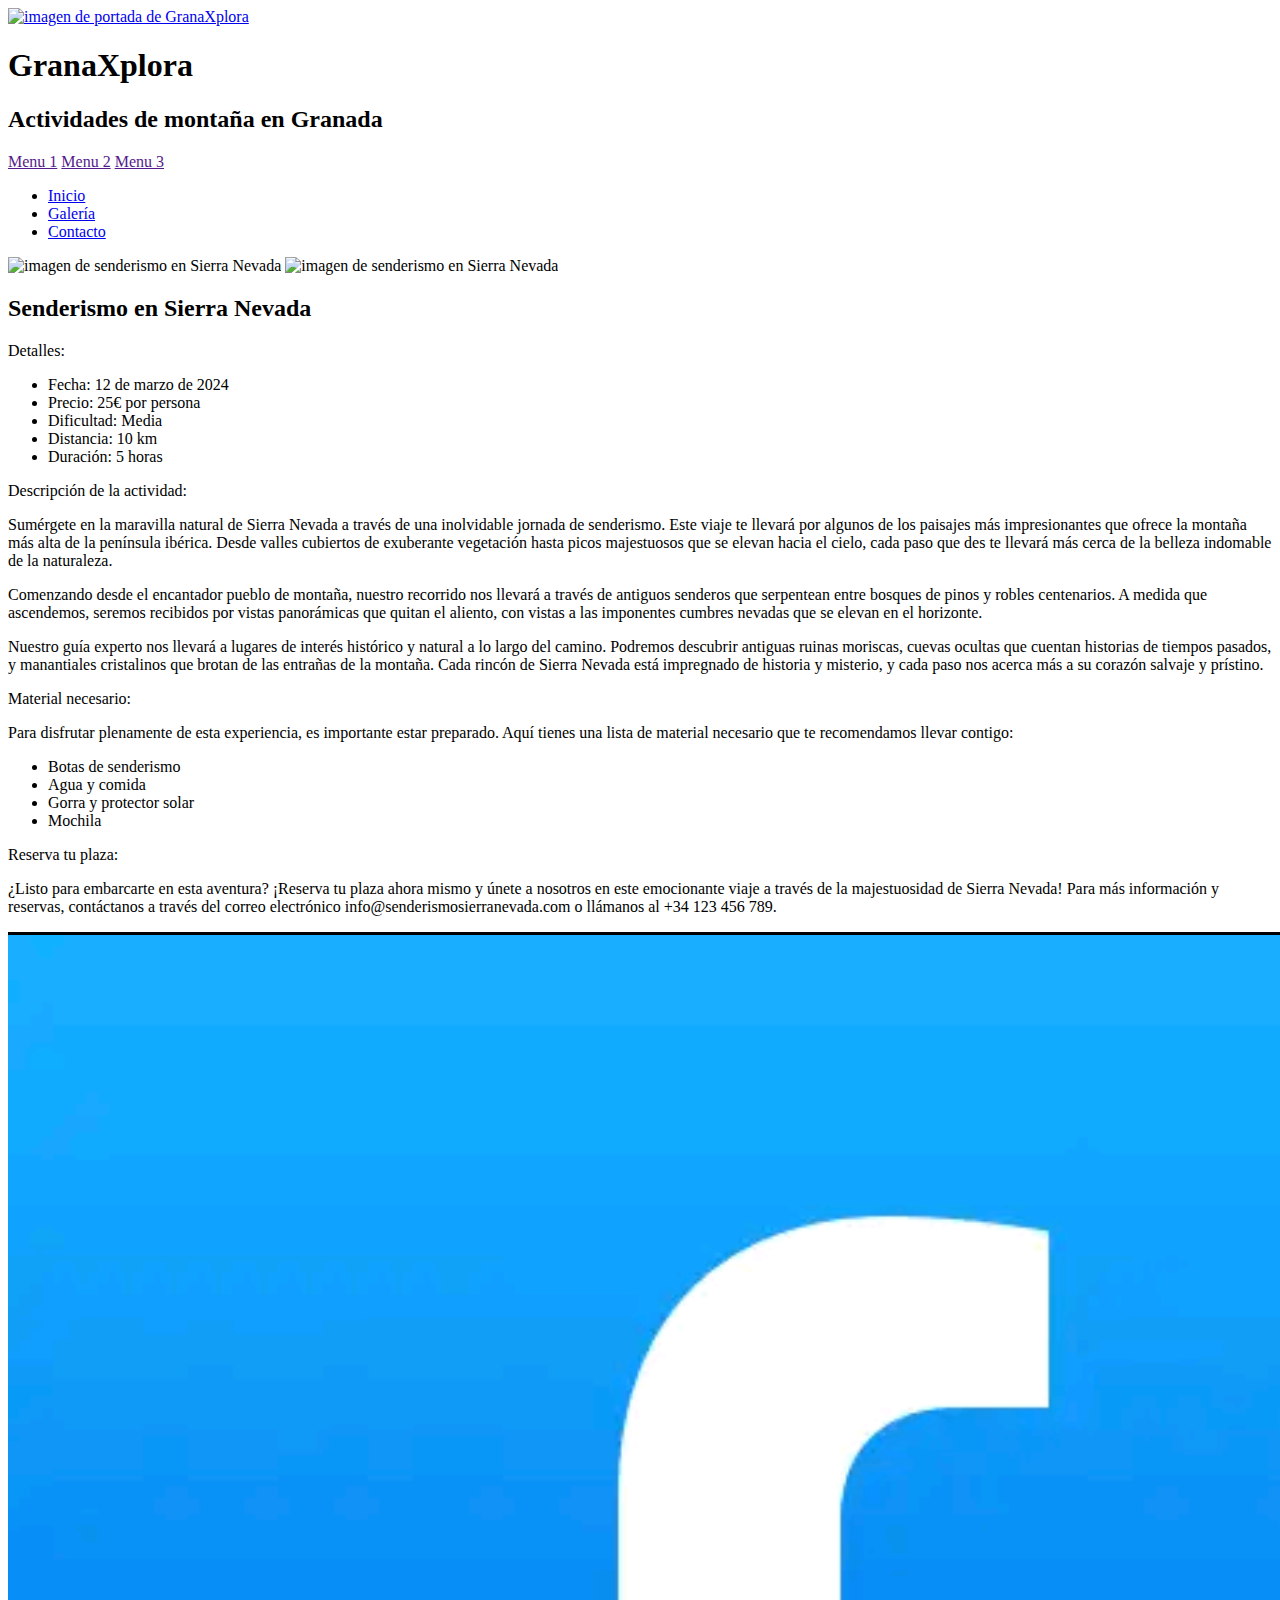
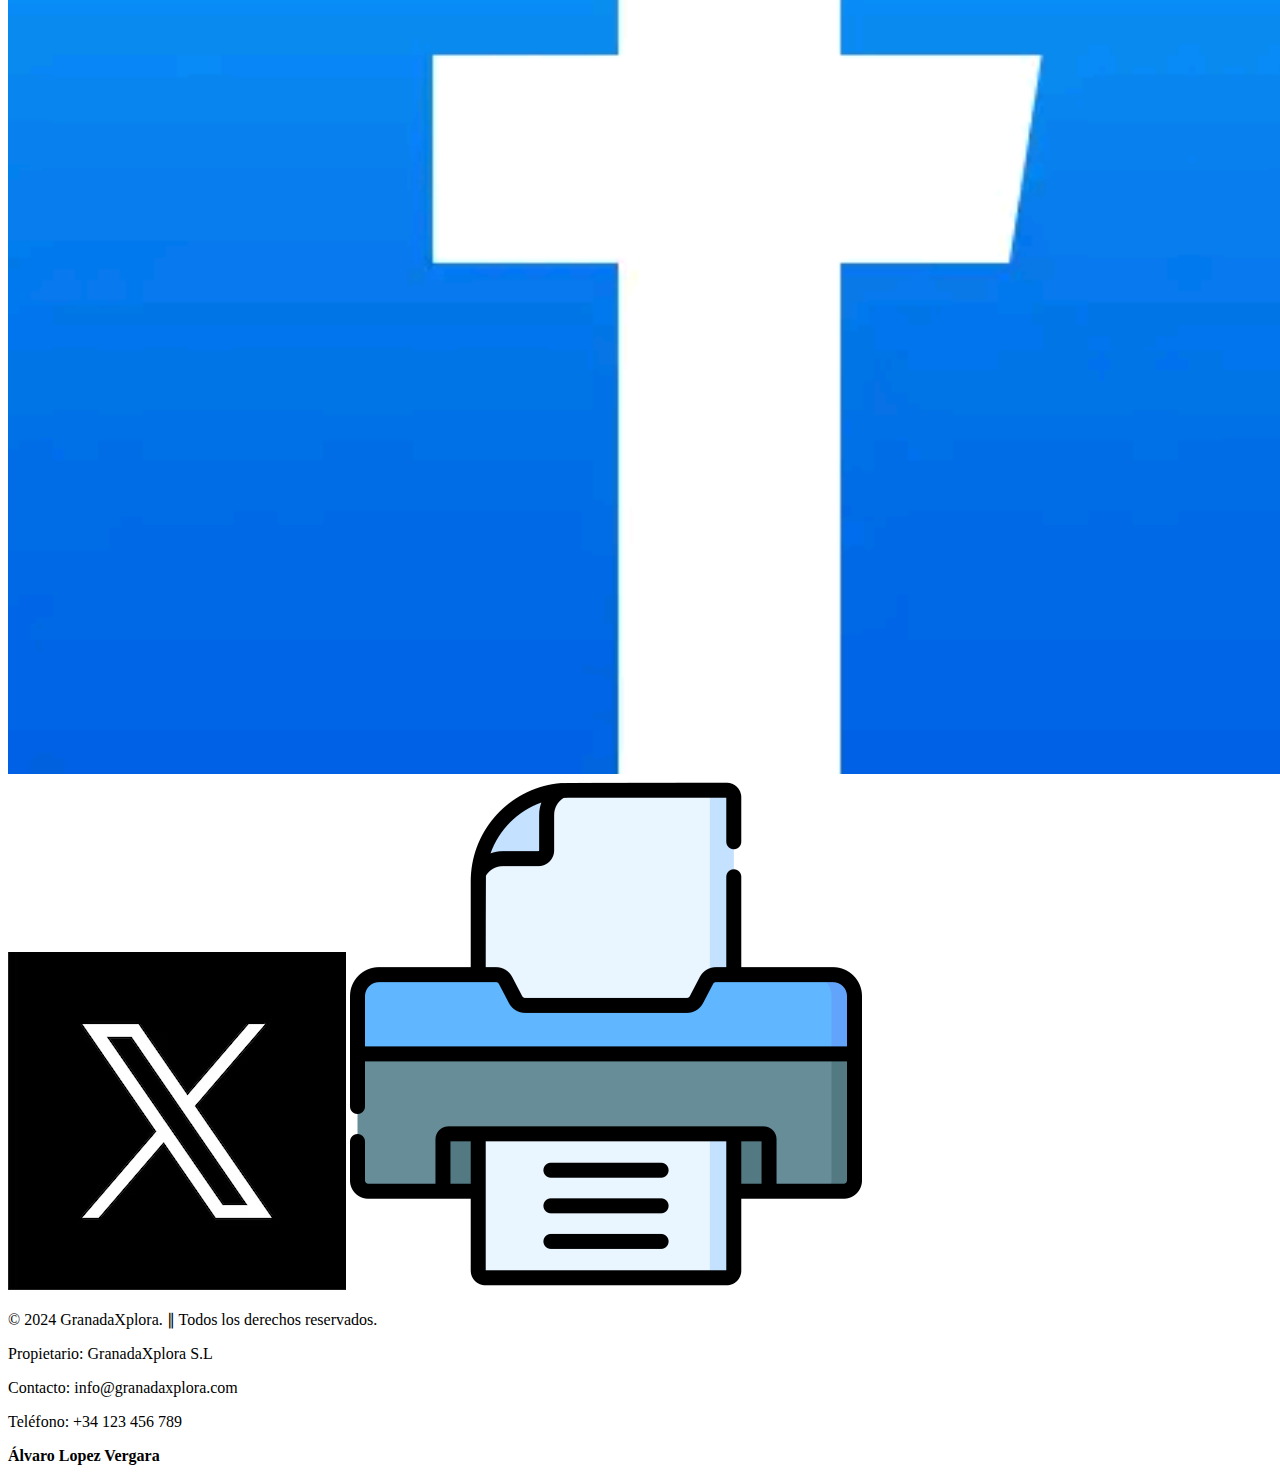
==== actividad1.html @ 3e312412 "Add files via upload" ====
<!DOCTYPE html>
<html>
  <head>
    <meta charset="utf-8">
    <meta name="viewport" content="width=device-width, initial-scale=1.0">
    <meta name="theme-color" content="#425c29">
    <link href="https://fonts.googleapis.com/css2?family=Anta&family=Bebas+Neue&family=Madimi+One&display=swap" rel="stylesheet">
    
    <title>GranaXplora</title>
    
    <link rel="icon" type="image/jpg" href="images/icono.png">
    <link rel="stylesheet" href="actividad2.css" media="screen" type="text/css">
    <link rel="stylesheet" href="actividad_imprimir.css" media="print"  type="text/css"> <!-- CSS para impresión -->
  </head>
  
  <body>
    <header class="header"> 
      <div class="contenido">
        <a href="portada.html"> 
          <img alt="imagen de portada de GranaXplora" title="GranaXplora" src="images/icono.png">
        </a>
        <div class="text">
          <h1>GranaXplora</h1>
          <h2>Actividades de montaña en Granada</h2>
        </div>
      </div>
      <nav>
        <a href="">Menu 1</a>
        <a href="">Menu 2</a>
        <a href="">Menu 3</a>
      </nav>
    </header>

    <ul class="sidebar">
      <li><a href="portada.html">Inicio</a></li>
      <li><a href="actividad_imprimir.html">Galería</a></li>
      <li><a href="#contacto">Contacto</a></li>
    </ul>

    <main class="content">
        <div class="imgAct">
          <img alt="imagen de senderismo en Sierra Nevada" title="senderismo" src="images/senderismo1.png">
          <img alt="imagen de senderismo en Sierra Nevada " title="senderismo" src="images/senderismo2.png"> 
        </div>
        <div class="texto"> 
          <h2>Senderismo en Sierra Nevada</h2>
          <p>Detalles: </p>
            <ul>
              <li>Fecha: 12 de marzo de 2024</li> 
              <li>Precio: 25€ por persona</li>
              <li>Dificultad: Media</li>
              <li>Distancia: 10 km</li>
              <li>Duración: 5 horas</li>
            </ul>
          <p>Descripción de la actividad:</p>
          <p>Sumérgete en la maravilla natural de Sierra Nevada a través de una inolvidable 
            jornada de senderismo. Este viaje te llevará por algunos de los paisajes más 
            impresionantes que ofrece la montaña más alta de la península ibérica. Desde 
            valles cubiertos de exuberante vegetación hasta picos majestuosos que se elevan 
            hacia el cielo, cada paso que des te llevará más cerca de la belleza indomable 
            de la naturaleza.
          </p>

          <p>Comenzando desde el encantador pueblo de montaña, nuestro recorrido nos llevará 
            a través de antiguos senderos que serpentean entre bosques de pinos y robles 
            centenarios. A medida que ascendemos, seremos recibidos por vistas panorámicas 
            que quitan el aliento, con vistas a las imponentes cumbres nevadas que se elevan 
            en el horizonte.
          </p>
            
          <p>Nuestro guía experto nos llevará a lugares de interés histórico y natural a lo 
            largo del camino. Podremos descubrir antiguas ruinas moriscas, cuevas ocultas 
            que cuentan historias de tiempos pasados, y manantiales cristalinos que brotan 
            de las entrañas de la montaña. Cada rincón de Sierra Nevada está impregnado de 
            historia y misterio, y cada paso nos acerca más a su corazón salvaje y prístino.
          </p>

          <p>Material necesario:</p>
          <p>Para disfrutar plenamente de esta experiencia, es importante estar preparado. 
            Aquí tienes una lista de material necesario que te recomendamos llevar contigo:</p>
          <ul>
            <li>Botas de senderismo</li> 
            <li>Agua y comida</li>
            <li>Gorra y protector solar</li>
            <li>Mochila</li>
          </ul>
          
          <p>Reserva tu plaza: </p>
          <p>¿Listo para embarcarte en esta aventura? ¡Reserva tu plaza ahora mismo y únete a 
            nosotros en este emocionante viaje a través de la majestuosidad de Sierra Nevada! 
            Para más información y reservas, contáctanos a través del correo electrónico 
            info@senderismosierranevada.com o llámanos al +34 123 456 789.</p>
        </div>
        
        <nav class="redes"> 
          <a href="https://www.facebook.com/"><img src="images/facebook.png" alt="Facebook"></a>
          <a href="https://twitter.com/home"><img src="images/xlogo.avif" alt="Twitter"></a>
          <a href="actividad_imprimir.html" onclick="window.print()"><img src="images/imprimir.png" alt="Imprimir"></a>
          <!-- Cuando se clica en el botón de impresión, lleva a el archivo html de impresión, esto 
            no realmente no sería necesario pues en el head de este archivo, mediante <link>, se especifican los archivos 
            css de visualización y de impresión de forma que solo sería necesario un unico archivo html-->
        </nav>
    </main>

    <footer class="footer">
      <div class="copyright">
          <p>&copy; 2024 GranadaXplora. &DoubleVerticalBar; Todos los derechos reservados.</p>
      </div>
      <div id="contacto" class="contact-info">
          <p>Propietario: GranadaXplora S.L</p>
          <p>Contacto: info@granadaxplora.com</p>
          <p>Teléfono: +34 123 456 789</p>
          <p><strong>Álvaro Lopez Vergara</strong></p>
      </div>
    </footer>
  </body>
</html>
---- actividad_imprimir.css ----
body {
  font-family: 'Franklin Gothic Medium', 'Arial Narrow', Arial, sans-serif;
  margin: 0;
  background-color: rgb(255, 255, 255);
  display: grid;
  grid-gap: 10px;
  grid-template-columns: 0.1fr 3fr;
  grid-template-areas:
   "header header header"
   "sidebar content content"
   "footer footer footer"
}

@media only screen and (max-width: 600px) {
  body {
    grid-template-columns: 1fr; /* Solo una columna en la cuadrícula */
    grid-template-areas:
      "header"
      "sidebar"
      "content"
      "footer";
  }
}

/* HEADER */
header {
  grid-area: header;
  color: rgb(0, 0, 0);
  padding-bottom: 30px;
  text-align: center;
  font-family: 'Roboto', sans-serif;
  font-size: 2vw;
  max-height: 10vw;
  overflow:  hidden;
  line-height: 0.4;
}

header .contenido {
  display: flex;
  flex-flow: row-reverse;
  align-items: center;
  justify-content: space-around;
}

header .contenido img {
  width: 15vw;
}

header .text {
  text-align: left;
}

/* Menu header*/
header nav {
  display: none; /* Oculto en impresión */
  text-align: center; /* Centrar los enlaces */
  margin-top: -20px;
}

/* SIDEBAR */
.sidebar {
  grid-area: sidebar;
}

.sidebar li {
  display: none; /* Oculto en impresión */
}

/* Contenido Principal */

.content {
  padding: 20px;
  grid-area: content;
  margin: 0px 10px;
  font-size:  medium;
}

.content img {
  max-width: 20vw;
  border-radius: 5px;
  border-color: #333;
  margin: 2vw;
}

.content .texto {
  grid-area: texto;
}

.content .imgAct {
  float: right;
  display: flex;
  flex-direction: column; 
}


.content .redes {
  display: none;
}

/* Footer */
footer {
  grid-area: footer;
  color: rgb(0, 0, 0);
  padding: 20px;
  text-align: left;
}

footer .contact-info p {
  margin: 5px 0;
}

footer .contact-info strong {
  font-weight: bold;
}
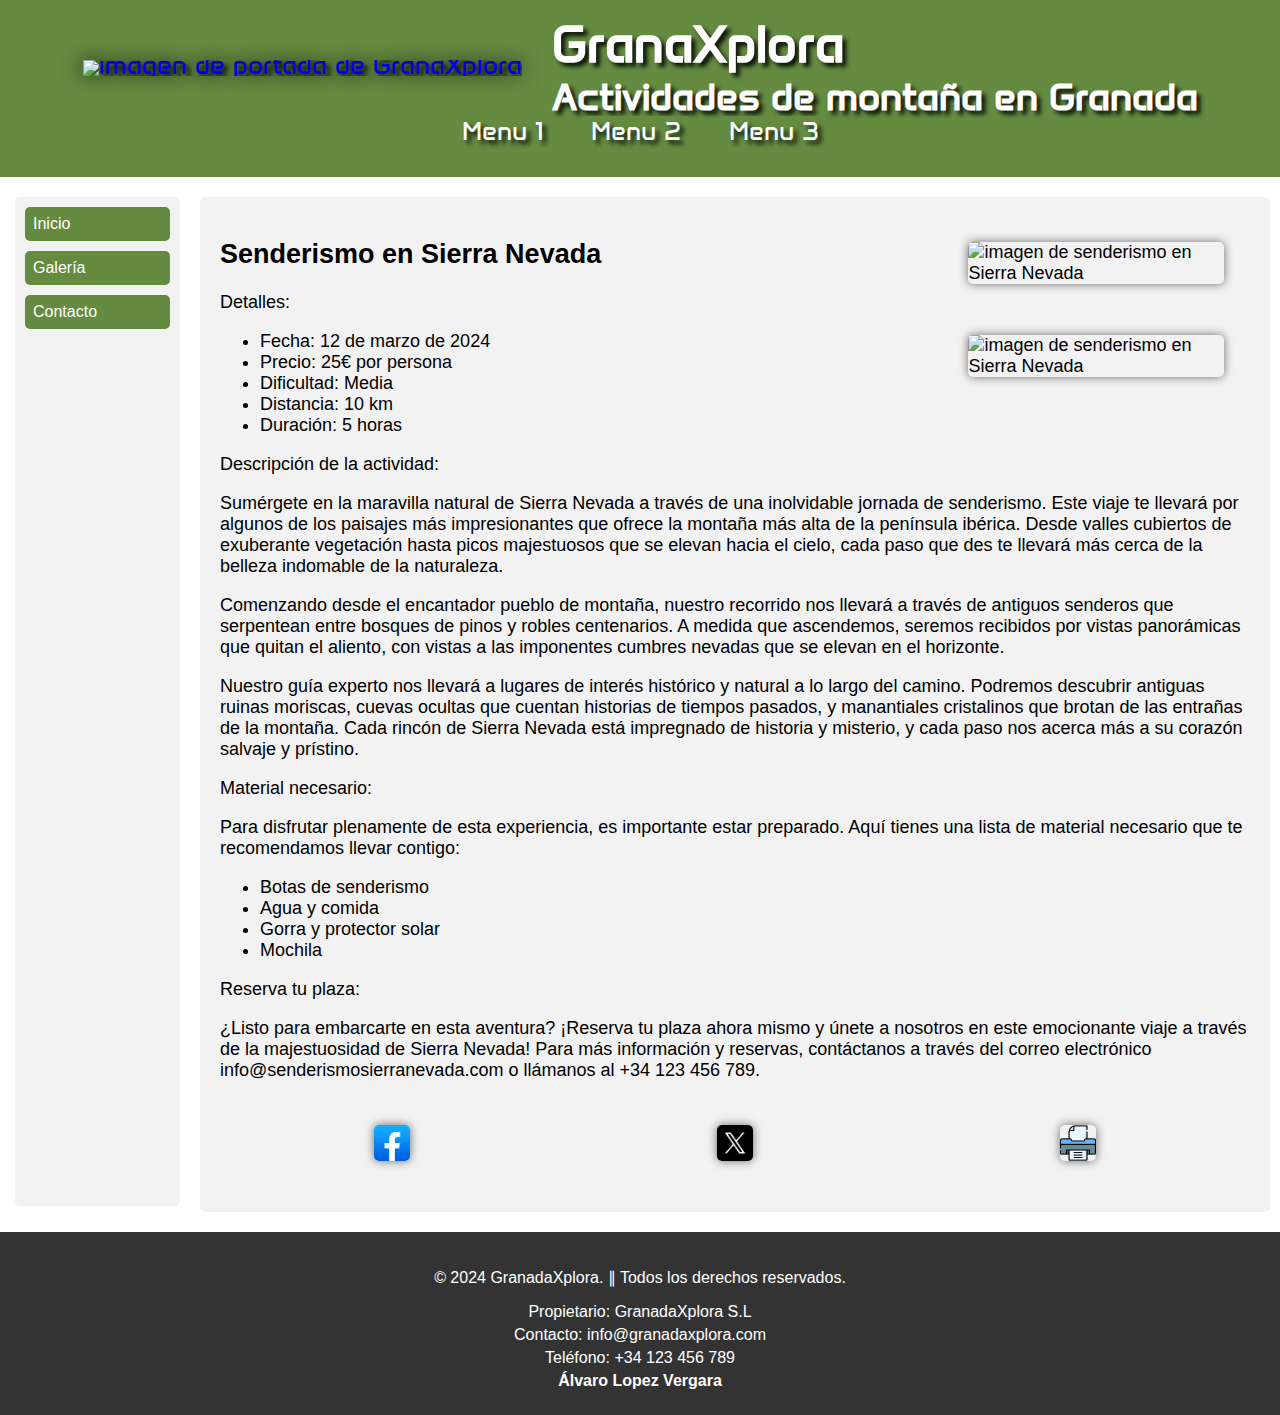
==== commit f9901aae: "Add files via upload" ====
--- a/actividad1.html
+++ b/actividad1.html
@@ -94,7 +94,7 @@
         
         <nav class="redes"> 
           <a href="https://www.facebook.com/"><img src="images/facebook.png" alt="Facebook"></a>
-          <a href="https://twitter.com/home"><img src="images/xlogo.avif" alt="Twitter"></a>
+          <a href="https://twitter.com"><img src="images/xlogo.avif" alt="Twitter"></a>
           <a href="actividad_imprimir.html" onclick="window.print()"><img src="images/imprimir.png" alt="Imprimir"></a>
           <!-- Cuando se clica en el botón de impresión, lleva a el archivo html de impresión, esto 
             no realmente no sería necesario pues en el head de este archivo, mediante <link>, se especifican los archivos 
--- a/actividad2.css
+++ b/actividad2.css
@@ -0,0 +1,175 @@
+body {
+  font-family: 'Franklin Gothic Medium', 'Arial Narrow', Arial, sans-serif;
+  margin: 0;
+  background-color: rgb(255, 255, 255);
+  display: grid;
+  grid-gap: 10px;
+  grid-template-columns: 0.5fr 3fr;
+  grid-template-areas:
+   "header header header"
+   "sidebar content content"
+   "footer footer footer"
+}
+
+@media only screen and (max-width: 600px) {
+  body {
+    grid-template-columns: 1fr; /* Solo una columna en la cuadrícula */
+    grid-template-areas:
+      "header"
+      "sidebar"
+      "content"
+      "footer";
+  }
+
+  header .contenido{
+    font-size: 12px; /* Tamaño mínimo de fuente */
+  }
+
+  header nav a {
+    font-size: 15px; /* Tamaño mínimo de fuente */
+  }
+
+  .sidebar li {
+    text-align: center;
+  }
+}
+
+/* HEADER */
+header {
+  grid-area: header;
+  background-color: rgb(100, 139, 64);
+  color: rgb(255, 255, 255);
+  padding-bottom: 30px;
+  text-align: center;
+  font-family: "Anta", sans-serif;
+  font-size: 2vw;
+  text-shadow: 4px 4px 4px rgba(0, 0, 0, 0.863); 
+  max-height: 20vw;
+  overflow:  hidden;
+  line-height: 0.4; /* Para ajustar la separacion entre el texto */
+}
+
+header .contenido {
+  display: flex;
+  align-items: center;
+  justify-content: center;
+}
+
+header .contenido img {
+  margin-right: 30px;
+  width: 20vw;
+  filter: drop-shadow(0 0 10px rgba(0, 0, 0, 0.8)); 
+}
+
+header .text {
+  text-align: left;
+}
+
+/* Menu header*/
+header nav {
+  text-align: center; /* Centrar los enlaces */
+  margin-top: -20px;
+}
+
+header nav a {
+  display: inline-block; /* Convertir los enlaces en elementos de bloque en línea */
+  padding: 10px; /* Añadir espacio alrededor del texto */
+  margin: 0 10px; /* Añadir espacio entre los enlaces */
+  color: white; /* Color del texto */
+  text-decoration: none; /* Eliminar el subrayado del texto */
+  border-radius: 5px; /* Añadir esquinas redondeadas */
+  background-color: rgb(100, 139, 64); /* Color de fondo */
+}
+
+header nav a:hover {
+  background-color: rgb(80, 119, 44); /* Cambiar el color de fondo al pasar el mouse */
+}
+
+/* SIDEBAR */
+.sidebar {
+  background-color: #eeeeeec4;
+  margin-top: 10px;
+  margin-left: 15px;
+  grid-area: sidebar;
+  border-radius: 5px;
+  list-style-type: none; 
+  padding: 10px; 
+}
+
+.sidebar li {
+  margin-bottom: 10px; /* Separación del tope y entre elementos */
+}
+
+.sidebar a {
+  display: block; 
+  padding: 8px; /* Espacio alrededor del texto del enlace */
+  color: white;
+  text-decoration: none; /* Eliminar el subrayado del texto */
+  background-color: rgb(100, 139, 64); /* Color de fondo */
+  border-radius: 5px; /* Añadir esquinas redondeadas */
+}
+
+.sidebar a:hover {
+  background-color: rgb(80, 119, 44); /* Cambiar el color de fondo al pasar el mouse */
+}
+
+/* Contenido Principal */
+.content {
+  background-color: #eeeeeec4;
+  border-radius: 5px;
+  padding: 20px;
+  grid-area: content;
+  margin: 10px 10px;
+  font-size:  large;
+}
+
+.content img {
+  max-width: 20vw;
+  border-radius: 5px;
+  border-color: #333;
+  box-shadow: 0 0 10px rgba(0, 0, 0, 0.562);
+  margin: 2vw;
+}
+
+.content .texto {
+  grid-area: texto;
+}
+
+.content .imgAct {
+  float: right;
+  display: flex;
+  flex-direction: column; 
+}
+
+
+.content .redes {
+  display: flex;
+  justify-content: space-around;
+  align-items: center;   
+}
+
+.content .redes img {
+  max-width: 2em;
+  margin: 5 10px;
+}
+
+.content .redes img:hover {
+  transform: scale(1.2); /* Agrandar la actividad al pasar el mouse */
+}
+
+/* Footer */
+footer {
+  grid-area: footer;
+  background-color: #333;
+  color: white;
+  padding: 20px;
+  text-align: center;
+}
+
+footer .contact-info p {
+  margin: 5px 0;
+}
+
+footer .contact-info strong {
+  font-weight: bold;
+}